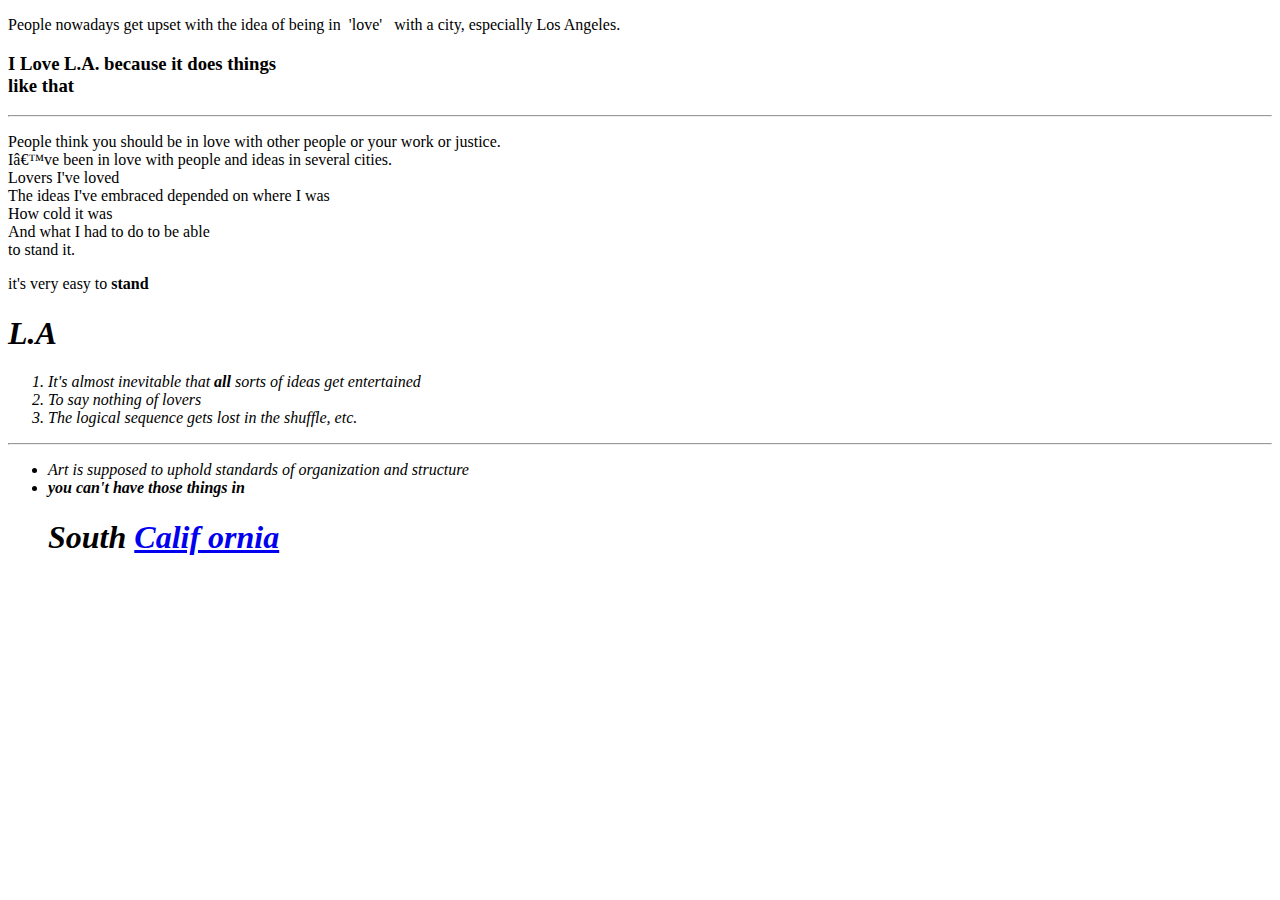
==== poem/poem.html @ 16555907 "Add files via upload" ====
<!DOCTYPE html> 
 <html lang=""en">
 <head>
        <meta charset="UTF-8'>
        <title>My HTML Document</title>
        <meta name="viewport" content="width=device-width,initial-scale=1">
</head>
<body>
    <p>People nowadays get upset with the idea of being in 
        &nbsp;'love' &nbsp;
        with a city, especially Los Angeles. </p>
    <h3>I Love L.A. because it does things <br>like that</h3>
    <hr>
    <p>People think you should be in love with other people or your work or justice.<br>I’ve been in love with people and ideas in several cities.<br>Lovers I've loved<br>The ideas I've embraced depended on where I was<br>How cold it was<br>And what I had to do to be able<br>to stand it.  </p>
    <p> it's very easy to <b>stand</b></p><em><h1>L.A</h1><em>
    <ol>
        <li>It's almost inevitable that <b>all</b> sorts of ideas get entertained </li>
        <li>To say nothing of lovers</li>
        <li>The logical sequence gets lost in the shuffle, etc.</li>
    </ol>
    <hr>
    <ul>
        <li>Art is supposed to uphold standards of organization and structure</li>
        <li><b>you can't have those things in 
        <h1>South
        <a href="https://www.gettyimages.com/detail/video/high-angle-wide-shot-time-lapse-traffic-on-highway-stock-video-footage/627-27"timelapse</a>
        Calif
        ornia</b></li></h1>
    </ul>
</body>
</html>
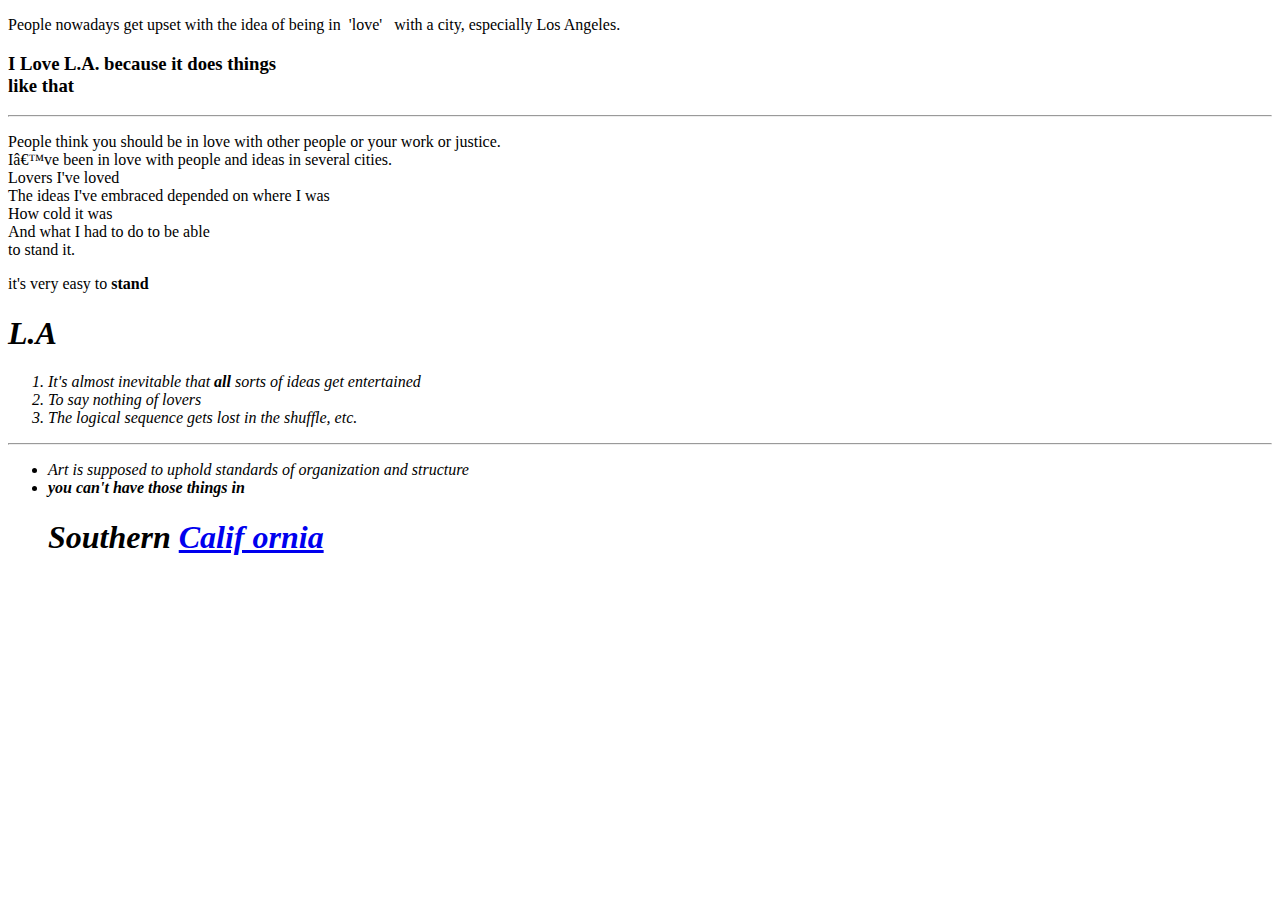
==== commit 8625fc79: "Add files via upload" ====
--- a/poem/poem.html
+++ b/poem/poem.html
@@ -22,7 +22,7 @@
     <ul>
         <li>Art is supposed to uphold standards of organization and structure</li>
         <li><b>you can't have those things in 
-        <h1>South
+        <h1>Southern
         <a href="https://www.gettyimages.com/detail/video/high-angle-wide-shot-time-lapse-traffic-on-highway-stock-video-footage/627-27"timelapse</a>
         Calif
         ornia</b></li></h1>
